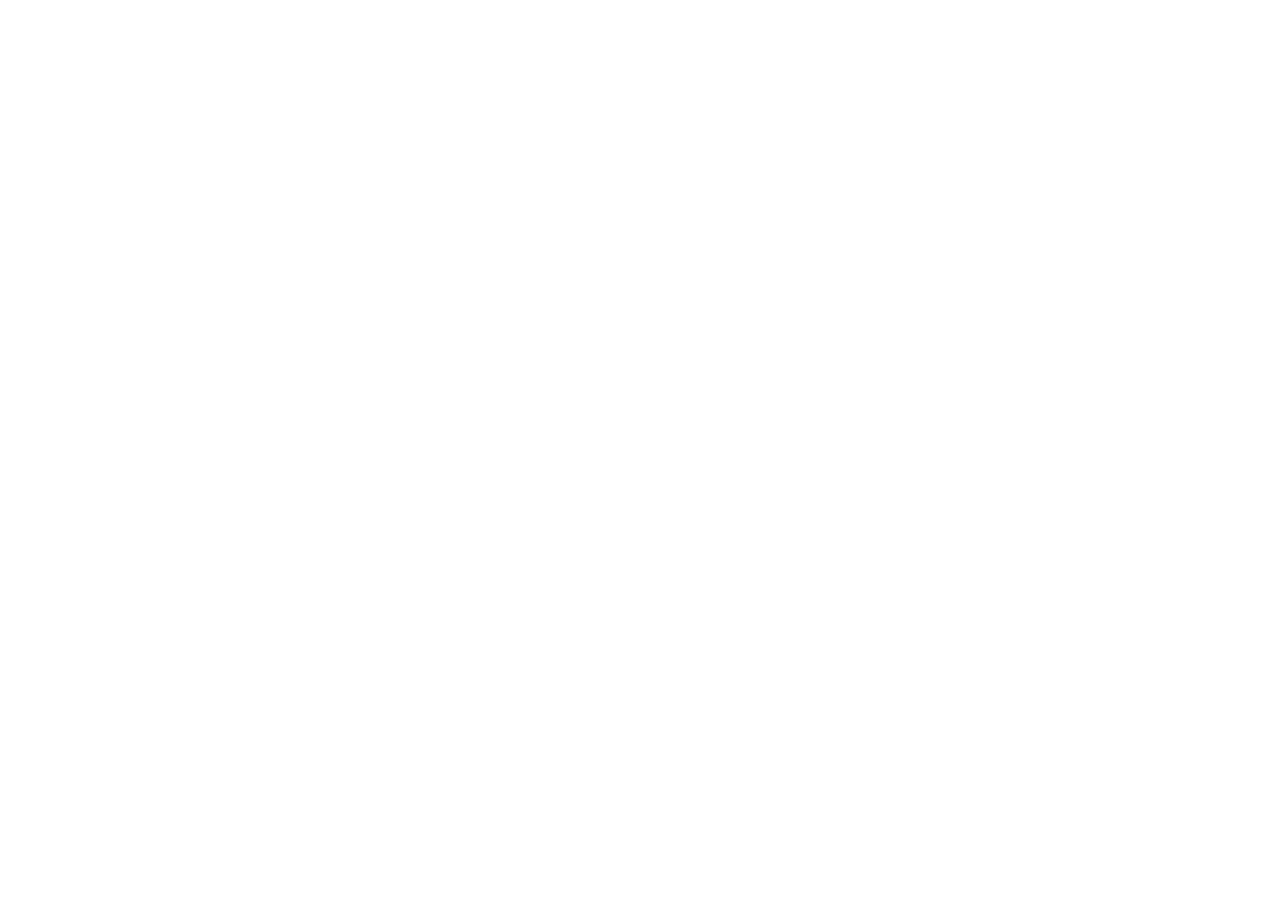
==== index.html @ 51214425 "test" ====
<!DOCTYPE html>
<html lang="en">

<head>
    <meta charset="UTF-8">
    <meta http-equiv="X-UA-Compatible" content="IE=edge">
    <meta name="viewport" content="width=device-width, initial-scale=1.0">
    <link rel="preconnect" href="https://fonts.googleapis.com">
    <link rel="preconnect" href="https://fonts.gstatic.com" crossorigin>
    <link href="https://fonts.googleapis.com/css2?family=Playfair+Display&display=swap" rel="stylesheet">
    <link rel="stylesheet" href="assets/css/style.css">
    <title>Spooky Halloween</title>
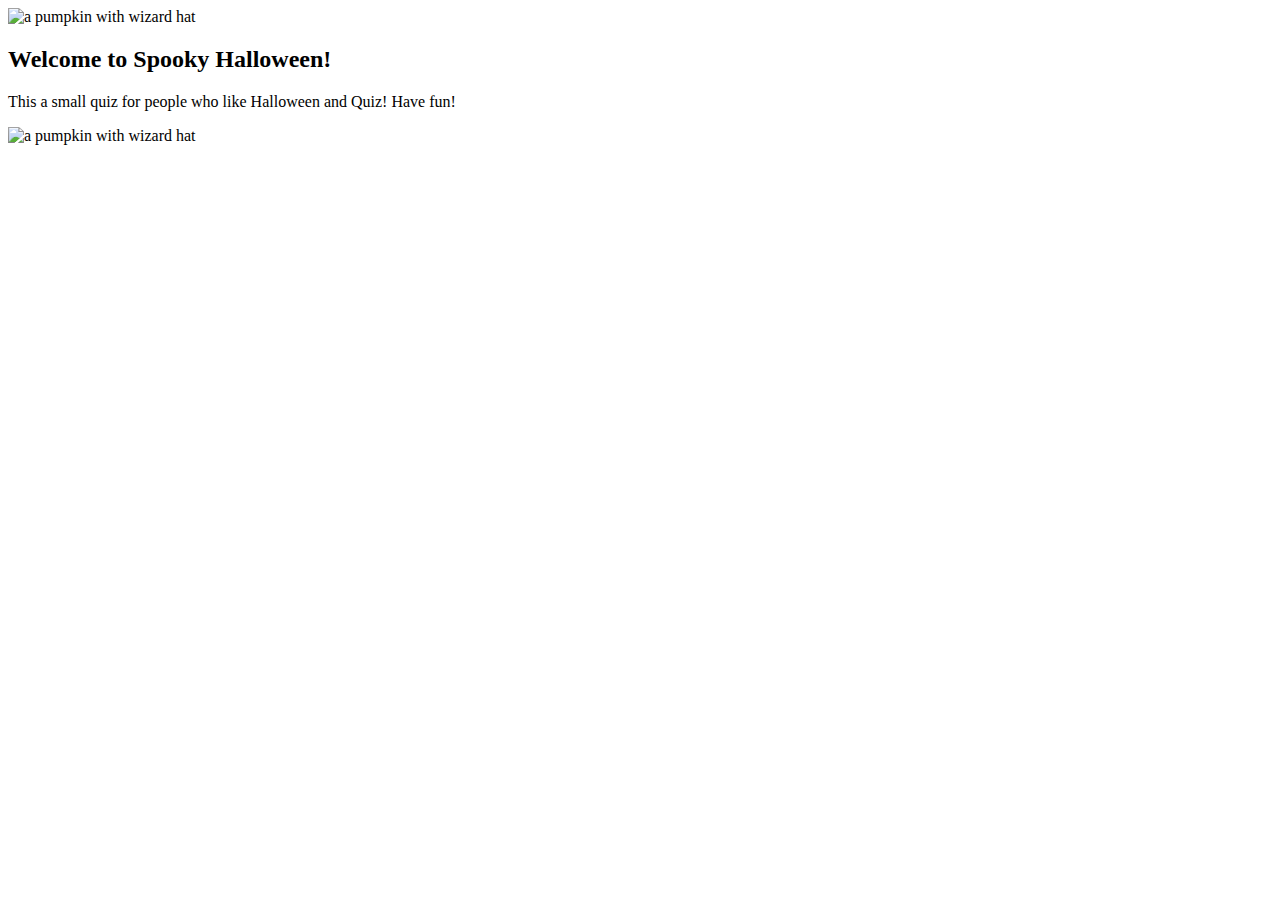
==== commit 547ed028: "html:welcome message" ====
--- a/index.html
+++ b/index.html
@@ -9,4 +9,19 @@
     <link rel="preconnect" href="https://fonts.gstatic.com" crossorigin>
     <link href="https://fonts.googleapis.com/css2?family=Playfair+Display&display=swap" rel="stylesheet">
     <link rel="stylesheet" href="assets/css/style.css">
-    <title>Spooky Halloween</title>+    <title>Spooky Halloween</title>
+</head>
+
+<body>
+    <div class="headdiv">
+        <img class="pumpkin-pic" src="assets/images/pumpkin logo.jpg" alt="a pumpkin with wizard hat">
+        <div class="welcome">
+            <h2>Welcome to Spooky Halloween!</h2>
+            <p>This a small quiz for people who like Halloween and Quiz! Have fun!</p>
+        </div>
+        <img class="pumpkin-pic" src="assets/images/pumpkin logo.jpg" alt="a pumpkin with wizard hat">
+    </div>
+    <script src="assets/js/script.js"></script>
+</body>
+
+</html>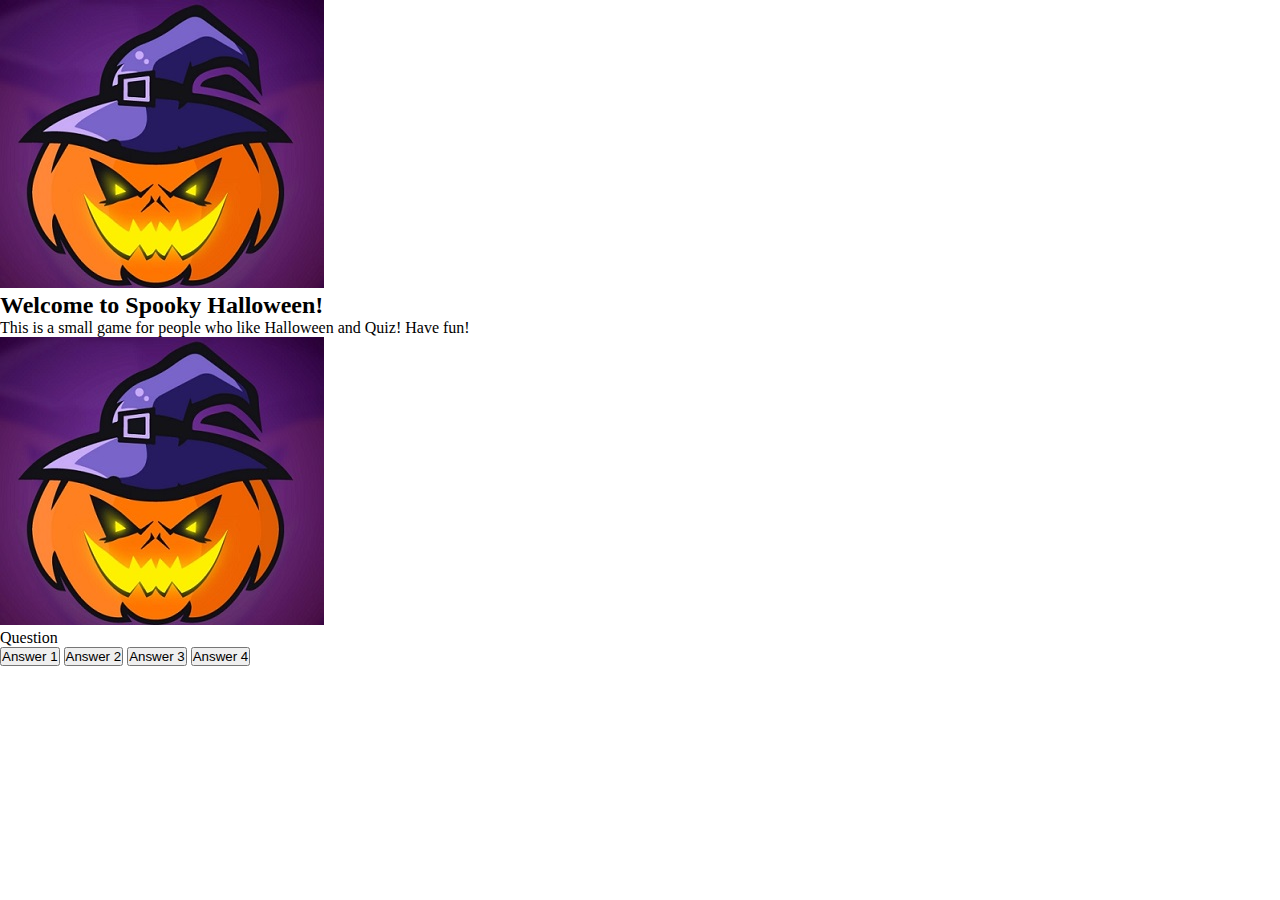
==== commit 9bc29f21: "html: container for the quiz" ====
--- a/index.html
+++ b/index.html
@@ -17,11 +17,22 @@
         <img class="pumpkin-pic" src="assets/images/pumpkin logo.jpg" alt="a pumpkin with wizard hat">
         <div class="welcome">
             <h2>Welcome to Spooky Halloween!</h2>
-            <p>This a small quiz for people who like Halloween and Quiz! Have fun!</p>
+            <p>This is a small game for people who like Halloween and Quiz! Have fun!</p>
         </div>
         <img class="pumpkin-pic" src="assets/images/pumpkin logo.jpg" alt="a pumpkin with wizard hat">
     </div>
-    <script src="assets/js/script.js"></script>
+    <section>
+        <div class="container">
+            <div id="question-container" class="hide">
+                <div id="question">Question</div>
+                <div id="answer-buttons" class="btn-grid">
+                    <button class="btn">Answer 1</button>
+                    <button class="btn">Answer 2</button>
+                    <button class="btn">Answer 3</button>
+                    <button class="btn">Answer 4</button>
+                </div>
+            </div>
+            <script src="assets/js/script.js"></script>
 </body>
 
 </html>--- a/assets/css/style.css
+++ b/assets/css/style.css
@@ -0,0 +1,5 @@
+* {
+    margin: 0;
+    padding: 0;
+    text-decoration: none;
+}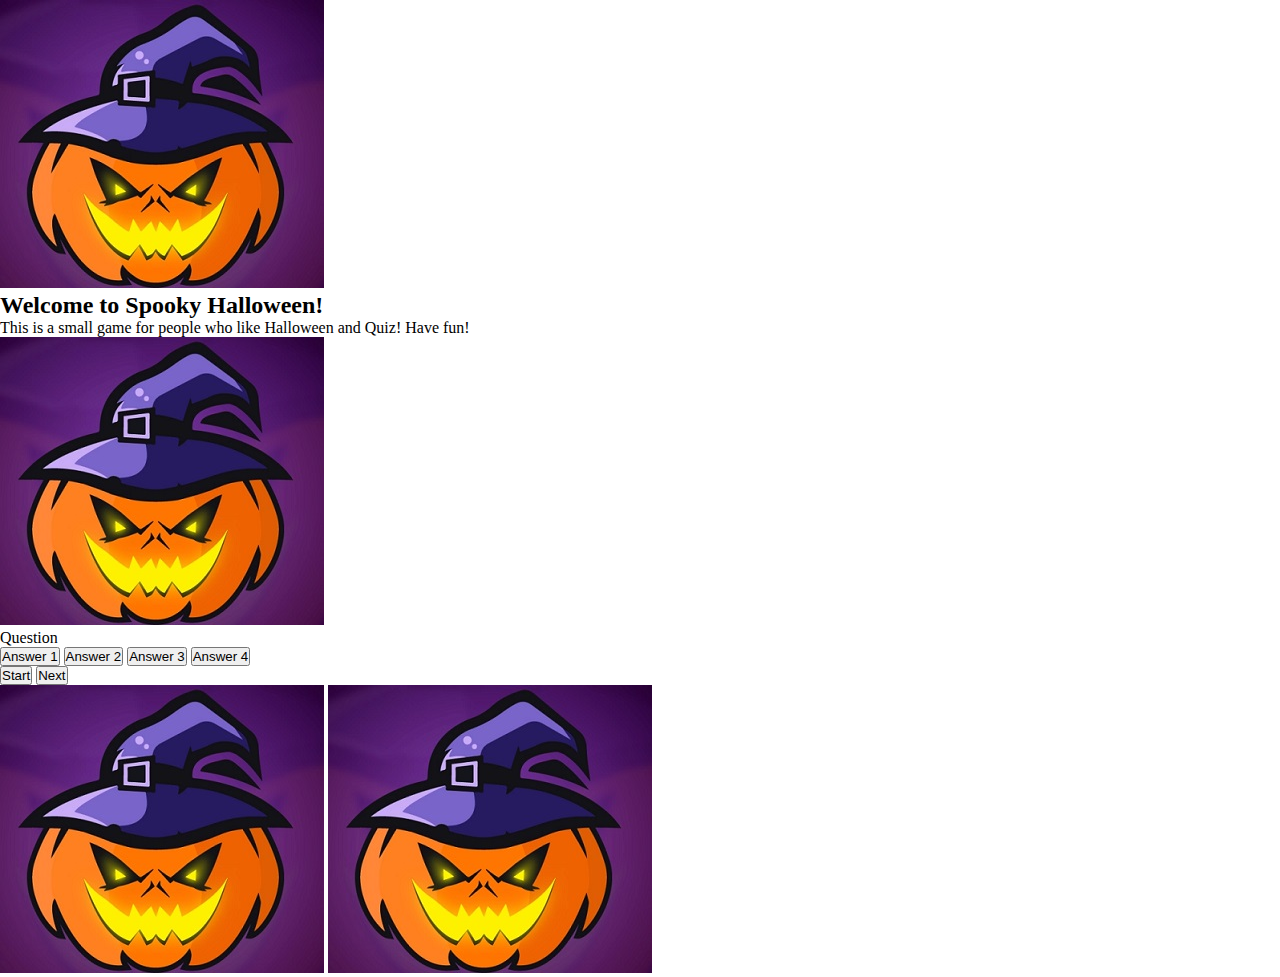
==== commit 98af2bd9: "html: buttons and footer" ====
--- a/index.html
+++ b/index.html
@@ -32,7 +32,21 @@
                     <button class="btn">Answer 4</button>
                 </div>
             </div>
-            <script src="assets/js/script.js"></script>
+            <div class="controls">
+                <button id="start-btn" class="start-btn btn">Start</button>
+                <button id="next-btn" class="next-btn btn hide">Next</button>
+            </div>
+        </div>
+    </section>
+
+    <footer>
+        <div class="footdiv">
+            <img class="pumpkin-pic" src="assets/images/pumpkin logo.jpg" alt="a pumpkin with wizard hat">
+            <img class="pumpkin-pic" src="assets/images/pumpkin logo.jpg" alt="a pumpkin with wizard hat">
+        </div>
+    </footer>
+    <script src="assets/js/script.js"></script>
+
 </body>
 
 </html>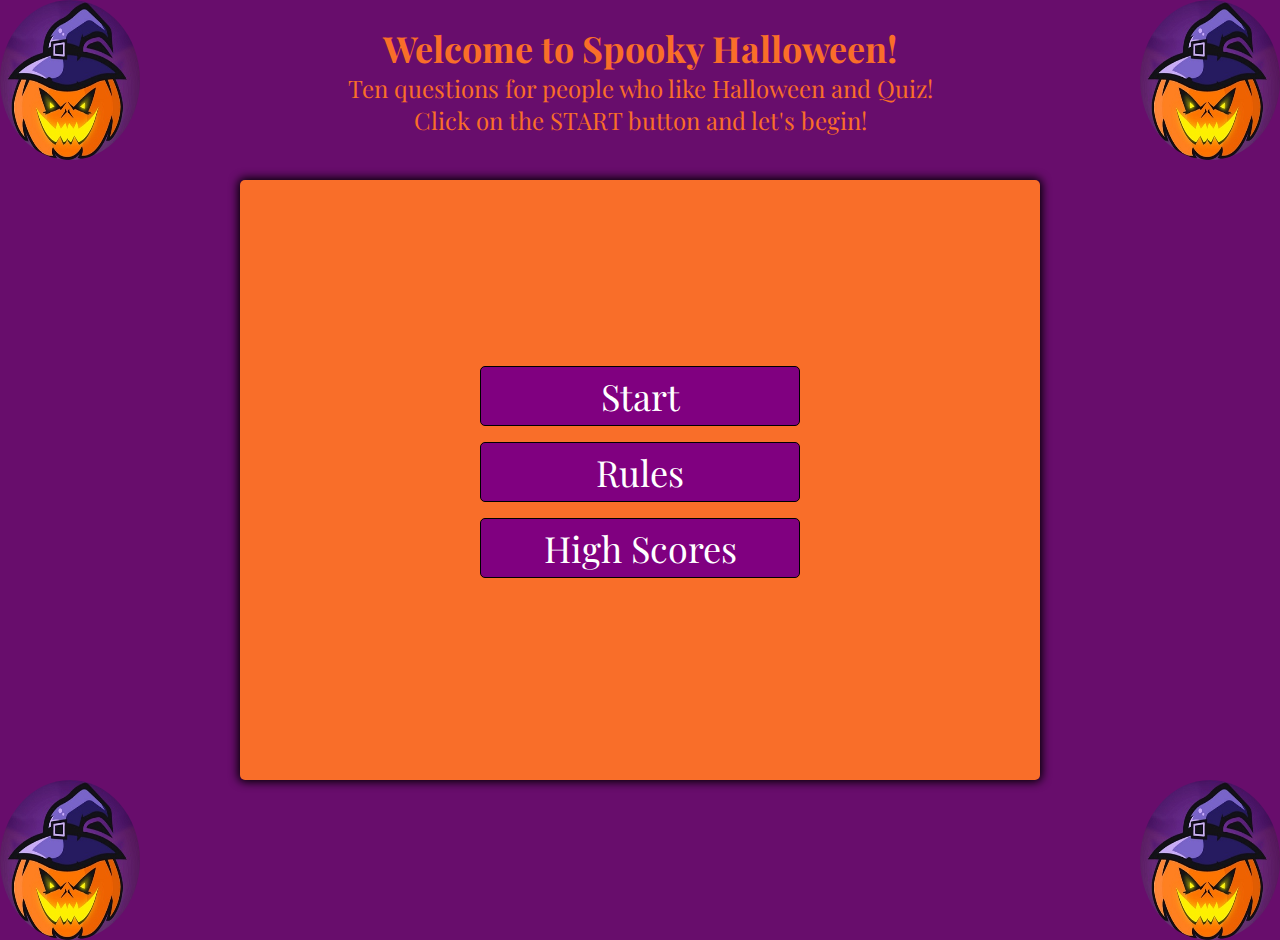
==== commit f19fd819: "move instructions.html to the main menu" ====
--- a/index.html
+++ b/index.html
@@ -2,51 +2,40 @@
 <html lang="en">
 
 <head>
-    <meta charset="UTF-8">
-    <meta http-equiv="X-UA-Compatible" content="IE=edge">
-    <meta name="viewport" content="width=device-width, initial-scale=1.0">
-    <link rel="preconnect" href="https://fonts.googleapis.com">
-    <link rel="preconnect" href="https://fonts.gstatic.com" crossorigin>
-    <link href="https://fonts.googleapis.com/css2?family=Playfair+Display&display=swap" rel="stylesheet">
-    <link rel="stylesheet" href="assets/css/style.css">
-    <title>Spooky Halloween</title>
+  <meta charset="UTF-8">
+  <meta name="viewport" content="width=device-width, initial-scale=1.0">
+  <meta name="description" content="Ten questions for people who like Halloween and Quiz!">
+  <meta name="keywords" content="Halloween, quiz, game, fun, interesting questions, pumpkin">
+  <link href="https://fonts.googleapis.com/css2?family=Playfair+Display&display=swap" rel="stylesheet">
+  <link rel="stylesheet" href="assets/css/style.css">
+  <title>Spooky Halloween</title>
 </head>
 
 <body>
-    <div class="headdiv">
-        <img class="pumpkin-pic" src="assets/images/pumpkin logo.jpg" alt="a pumpkin with wizard hat">
-        <div class="welcome">
-            <h2>Welcome to Spooky Halloween!</h2>
-            <p>This is a small game for people who like Halloween and Quiz! Have fun!</p>
-        </div>
-        <img class="pumpkin-pic" src="assets/images/pumpkin logo.jpg" alt="a pumpkin with wizard hat">
+  <div class="headdiv">
+    <img class="pumpkin-pic" src="assets/images/pumpkin logo.jpg" alt="a pumpkin with wizard hat">
+    <div class="welcome">
+      <h2>Welcome to Spooky Halloween!</h2>
+      <p>Ten questions for people who like Halloween and Quiz!</p>
+      <p> Click on the START button and let's begin!</p>
     </div>
-    <section>
-        <div class="container">
-            <div id="question-container" class="hide">
-                <div id="question">Question</div>
-                <div id="answer-buttons" class="btn-grid">
-                    <button class="btn">Answer 1</button>
-                    <button class="btn">Answer 2</button>
-                    <button class="btn">Answer 3</button>
-                    <button class="btn">Answer 4</button>
-                </div>
-            </div>
-            <div class="controls">
-                <button id="start-btn" class="start-btn btn">Start</button>
-                <button id="next-btn" class="next-btn btn hide">Next</button>
-            </div>
-        </div>
-    </section>
-
-    <footer>
-        <div class="footdiv">
-            <img class="pumpkin-pic" src="assets/images/pumpkin logo.jpg" alt="a pumpkin with wizard hat">
-            <img class="pumpkin-pic" src="assets/images/pumpkin logo.jpg" alt="a pumpkin with wizard hat">
-        </div>
-    </footer>
-    <script src="assets/js/script.js"></script>
-
+    <img class="pumpkin-pic" src="assets/images/pumpkin logo.jpg" alt="a pumpkin with wizard hat">
+  </div>
+  <section>
+    <div class="container">
+      <div class="flex-center flex-column">
+        <a class="btn" href="start.html">Start</a>
+        <a class="btn" href="instructions.html">Rules</a>
+        <a class="btn" href="highscores.html">High Scores</a>
+      </div>
+    </div>
+  </section>
+  <footer>
+    <div class="footdiv">
+      <img class="pumpkin-pic" src="assets/images/pumpkin logo.jpg" alt="a pumpkin with wizard hat">
+      <img class="pumpkin-pic" src="assets/images/pumpkin logo.jpg" alt="a pumpkin with wizard hat">
+    </div>
+  </footer>
 </body>
 
 </html>--- a/assets/css/style.css
+++ b/assets/css/style.css
@@ -1,5 +1,317 @@
 * {
-    margin: 0;
-    padding: 0;
-    text-decoration: none;
+  margin: 0;
+  padding: 0;
+  text-decoration: none;
+  font-family: Playfair Display, sans-serif;
+  box-sizing: border-box;
+}
+
+body {
+  background-color: #680d6c;
+}
+
+.headdiv {
+  display: flex;
+  justify-content: space-between;
+  color: #f96e29;
+  font-size: x-large;
+  margin-bottom: 20px;
+}
+
+.welcome {
+  display: flex;
+  justify-content: center;
+  flex-direction: column;
+  text-align: center;
+}
+
+.pumpkin-pic {
+  border-radius: 50%;
+  width: 140px;
+  height: 160px;
+}
+
+h2 {
+  display: flex;
+  justify-content: center;
+}
+
+.container {
+  width: 100vw;
+  height: 600px;
+  display: flex;
+  justify-content: center;
+  align-items: center;
+  max-width: 50rem;
+  margin: 0 auto;
+  padding: 10px;
+  background-color: #f96e29;
+  border-radius: 5px;
+  box-shadow: 0 0 10px 2px;
+}
+
+.container > * {
+  width: 100%;
+}
+
+.flex-column {
+  display: flex;
+  flex-direction: column;
+}
+
+.flex-center {
+  justify-content: center;
+  align-items: center;
+}
+
+.justify-center {
+  justify-content: center;
+}
+
+.text-center {
+  text-align: center;
+}
+
+.hidden {
+  display: none;
+}
+
+#instructions {
+  font-size: 36px;
+  margin-bottom: 3rem;
+  padding: 5px 10px;
+  color: #ebeb14;
+}
+
+.btn {
+  font-size: 36px;
+  width: 20rem;
+  text-align: center;
+  margin-bottom: 1rem;
+  text-decoration: none;
+  background-color: white;
+  border: 1px solid black;
+  background-color: purple;
+  border-radius: 5px;
+  padding: 5px 10px;
+  color: white;
+  outline: none;
+}
+
+.btn:hover {
+  cursor: pointer;
+  border: 2px solid black;
+  box-shadow: 0 8px 20px 0 purple;
+  transform: translateY(-0.1rem);
+  transition: transform 150ms;
+}
+
+.btn[disabled]:hover {
+  cursor: not-allowed;
+  border: not-allowed;
+  box-shadow: none;
+  transform: none;
+}
+
+form {
+  width: 100%;
+  display: flex;
+  flex-direction: column;
+  align-items: center;
+}
+
+input {
+  margin-bottom: 1rem;
+  width: 20rem;
+  padding: 1.5rem;
+  font-size: 36px;
+  border: none;
+  box-shadow: 0 8px 10px 0 purple;
+}
+
+input::placeholder {
+  color: #f96e29;
+}
+
+.choice-container {
+  display: flex;
+  margin-bottom: 1rem;
+  width: 95%;
+  font-size: 36px;
+  border: 1px solid black;
+  background-color: purple;
+  color: white;
+}
+
+.choice-container:hover {
+  cursor: pointer;
+  border: 3px solid black;
+  box-shadow: 0 8px 20px 0 purple;
+  transform: translateY(-0.1rem);
+  transition: transform 150ms;
+}
+
+.choice-prefix {
+  padding: 1rem 2rem;
+  border: 3px solid black;
+  background-color: purple;
+  color: white;
+}
+
+.choice-text {
+  padding: 1.5rem;
+  width: 100%;
+  font-size: 25px;
+}
+
+.correct {
+  background-color: green;
+}
+
+.incorrect {
+  background-color: red;
+}
+
+#hud {
+  display: flex;
+  justify-content: space-between;
+  margin-bottom: 20px;
+}
+
+.hud-prefix {
+  display: flex;
+  justify-content: flex-end;
+  font-size: 24px;
+  color: #ebeb14;
+}
+
+.hud-main-text {
+  text-align: center;
+}
+
+#question {
+  font-size: 24px;
+  color: #ebeb14;
+  margin-bottom: 20px;
+}
+
+#score {
+  font-size: 30px;
+  color: #ebeb14;
+}
+
+#highScoresList {
+  list-style: none;
+  padding-left: 0;
+  margin-bottom: 4rem;
+}
+
+.high-score {
+  font-size: 2,5rem;
+  margin-bottom: 0.5rem;
+}
+
+.high-score:hover {
+  transform: scale(1.025);
+}
+
+#end {
+  color:#ebeb14;
+  font-size: 30px;
+}
+
+.lastscore{
+  font-size: 36px;
+  color: #ebeb14;
+}
+
+#highScores {
+  color: #ebeb14;
+  font-size: 36px;
+}
+
+.footdiv {
+  display: flex;
+  justify-content: space-between;
+}
+
+@media (max-width: 800px) {
+  .pumpkin-pic {
+    width: 110px;
+    height: 140px;
+  }
+  .welcome {
+    font-size: medium;
+  }
+  .container {
+    width: 95vw;
+  }
+  #instructions {
+    font-size: 24px;
+    margin-bottom: 2rem;
+    padding: 3px 7px;
+  }
+  .btn {
+    font-size: 24px;
+    width: 15rem;
+  }
+  #score, #question, #end, #finalScore {
+  font-size: 24px;
+  }
+  .choice-prefix, .choice-text, .hud-prefix, .lastscore {
+    font-size: 24px;
+  }
+  input {
+    width: 15rem;
+    font-size: 24px;
+  }
+  .high-score {
+    font-size: 1.5rem;
+  }
+}
+
+@media (max-width: 530px) {
+  .pumpkin-pic {
+    width: 90px;
+    height: 120px;
+  }
+  .welcome {
+    font-size: small;
+  }
+  .container {
+    width: 90vw;
+  }
+  #instructions {
+    font-size: 16px;
+    margin-bottom: 1rem;
+    padding: 1px 5px;
+  }
+  .btn {
+    font-size: 16px;
+    width: 10rem;
+  }
+  #score, #question, #end, #finalScore {
+  font-size: 16px;
+  }
+  .choice-prefix, .choice-text, .hud-prefix, .lastscore {
+    font-size: 16px;
+  }
+  input {
+    width: 10rem;
+    font-size: 16px;
+  }
+  .high-score {
+    font-size: 1rem;
+  }
+}
+
+@media (max-width: 320px) {
+  .pumpkin-pic {
+    width: 70px;
+    height: 100px;
+  }
+
+  .welcome {
+    font-size: smaller;
+  }
 }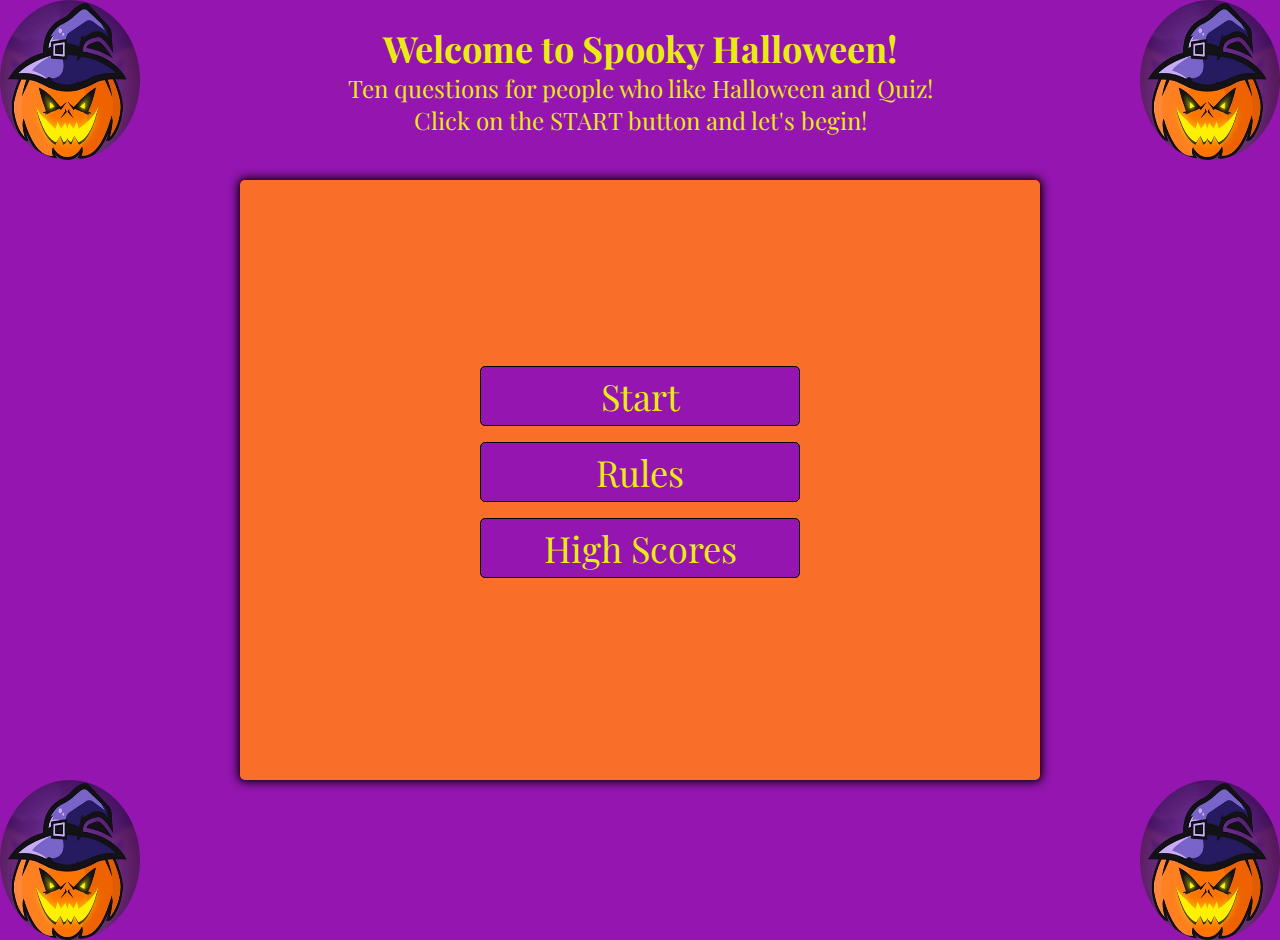
==== commit f27ae83e: "fix w3c validator errors" ====
--- a/index.html
+++ b/index.html
@@ -13,15 +13,14 @@
 
 <body>
   <div class="headdiv">
-    <img class="pumpkin-pic" src="assets/images/pumpkin logo.jpg" alt="a pumpkin with wizard hat">
+    <img class="pumpkin-pic" src="assets/images/pumpkin_logo.jpg" alt="a pumpkin with wizard hat">
     <div class="welcome">
       <h2>Welcome to Spooky Halloween!</h2>
       <p>Ten questions for people who like Halloween and Quiz!</p>
       <p> Click on the START button and let's begin!</p>
     </div>
-    <img class="pumpkin-pic" src="assets/images/pumpkin logo.jpg" alt="a pumpkin with wizard hat">
+    <img class="pumpkin-pic" src="assets/images/pumpkin_logo.jpg" alt="a pumpkin with wizard hat">
   </div>
-  <section>
     <div class="container">
       <div class="flex-center flex-column">
         <a class="btn" href="start.html">Start</a>
@@ -29,11 +28,10 @@
         <a class="btn" href="highscores.html">High Scores</a>
       </div>
     </div>
-  </section>
   <footer>
     <div class="footdiv">
-      <img class="pumpkin-pic" src="assets/images/pumpkin logo.jpg" alt="a pumpkin with wizard hat">
-      <img class="pumpkin-pic" src="assets/images/pumpkin logo.jpg" alt="a pumpkin with wizard hat">
+      <img class="pumpkin-pic" src="assets/images/pumpkin_logo.jpg" alt="a pumpkin with wizard hat">
+      <img class="pumpkin-pic" src="assets/images/pumpkin_logo.jpg" alt="a pumpkin with wizard hat">
     </div>
   </footer>
 </body>
--- a/assets/css/style.css
+++ b/assets/css/style.css
@@ -2,18 +2,18 @@
   margin: 0;
   padding: 0;
   text-decoration: none;
-  font-family: Playfair Display, sans-serif;
+  font-family:"Playfair Display", sans-serif;
   box-sizing: border-box;
 }
 
 body {
-  background-color: #680d6c;
+  background-color: #9415b0;
 }
 
 .headdiv {
   display: flex;
   justify-content: space-between;
-  color: #f96e29;
+  color: #ebeb14;
   font-size: x-large;
   margin-bottom: 20px;
 }
@@ -91,10 +91,10 @@
   text-decoration: none;
   background-color: white;
   border: 1px solid black;
-  background-color: purple;
+  background-color: #9415b0;
   border-radius: 5px;
   padding: 5px 10px;
-  color: white;
+  color: #ebeb14;
   outline: none;
 }
 
@@ -108,7 +108,7 @@
 
 .btn[disabled]:hover {
   cursor: not-allowed;
-  border: not-allowed;
+  border: none;
   box-shadow: none;
   transform: none;
 }
@@ -139,8 +139,8 @@
   width: 95%;
   font-size: 36px;
   border: 1px solid black;
-  background-color: purple;
-  color: white;
+  background-color: #9415b0;
+  color: #ebeb14;
 }
 
 .choice-container:hover {
@@ -155,7 +155,7 @@
   padding: 1rem 2rem;
   border: 3px solid black;
   background-color: purple;
-  color: white;
+  color: #ebeb14;
 }
 
 .choice-text {
@@ -183,6 +183,7 @@
   justify-content: flex-end;
   font-size: 24px;
   color: #ebeb14;
+  font-weight: bold;
 }
 
 .hud-main-text {
@@ -198,6 +199,7 @@
 #score {
   font-size: 30px;
   color: #ebeb14;
+  font-weight: bold;
 }
 
 #highScoresList {
@@ -206,15 +208,6 @@
   margin-bottom: 4rem;
 }
 
-.high-score {
-  font-size: 2,5rem;
-  margin-bottom: 0.5rem;
-}
-
-.high-score:hover {
-  transform: scale(1.025);
-}
-
 #end {
   color:#ebeb14;
   font-size: 30px;
@@ -265,9 +258,6 @@
     width: 15rem;
     font-size: 24px;
   }
-  .high-score {
-    font-size: 1.5rem;
-  }
 }
 
 @media (max-width: 530px) {
@@ -300,9 +290,6 @@
     width: 10rem;
     font-size: 16px;
   }
-  .high-score {
-    font-size: 1rem;
-  }
 }
 
 @media (max-width: 320px) {
